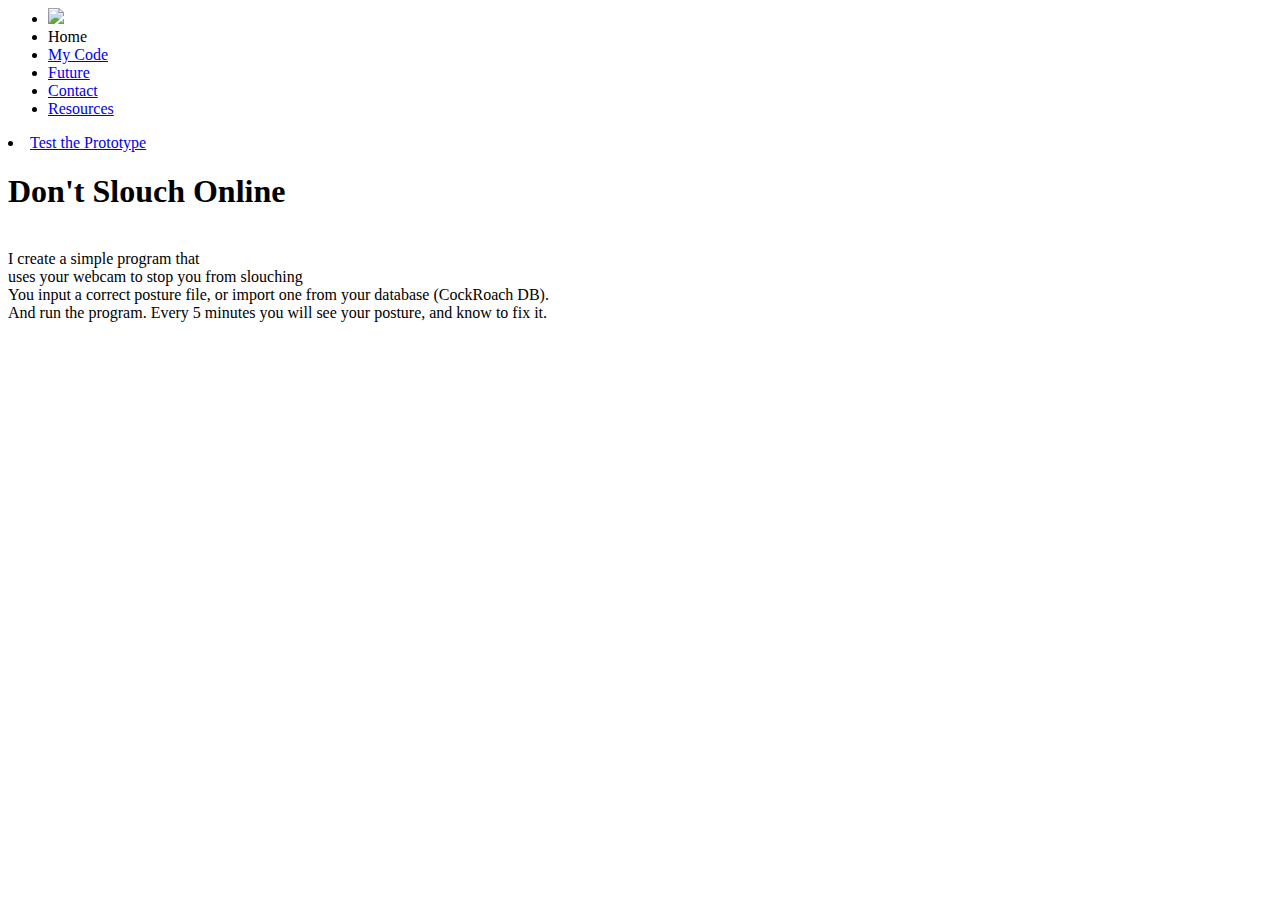
==== index.html @ 419f5cf2 ""index.html" is the basis for the website for Don't Slouch Online" ====
<html>

<head>
    <title>C19MSD</title>
    <link rel="stylesheet" href="style.css">


</head>

<body>

    <div class="container">
        <div class="menu">
            <ul>
                <div class="llL"> </div>
                <li class="logo">
                    <a href="index.html"><img src="logo.png"></a>
                </li>
                <li class="active">Home</li>
                <li><a href="ARmapping.html">My Code</a></li>
                <li><a href="futureApplication.html">Future</a></li>
                <li><a href="contact.html">Contact</a></li>
                <li><a href="resources.html">Resources</a></li>
        </div>
        <li><a href="try.html" class="try"><span>Test the Prototype</span></a></li>



        </ul>
    </div>
    <div class="banner">
        <div class="app-text">
            <h1>Don't Slouch Online</h1>
            <p><br> I create a simple program that <br> uses your webcam to stop you from slouching<br> You input a correct posture file, or import one from your database (CockRoach DB). <br> And run the program. Every 5 minutes you will see your posture,
                and know to fix it.</p>
        </div>
    </div>
    </div>


</body>

</html>
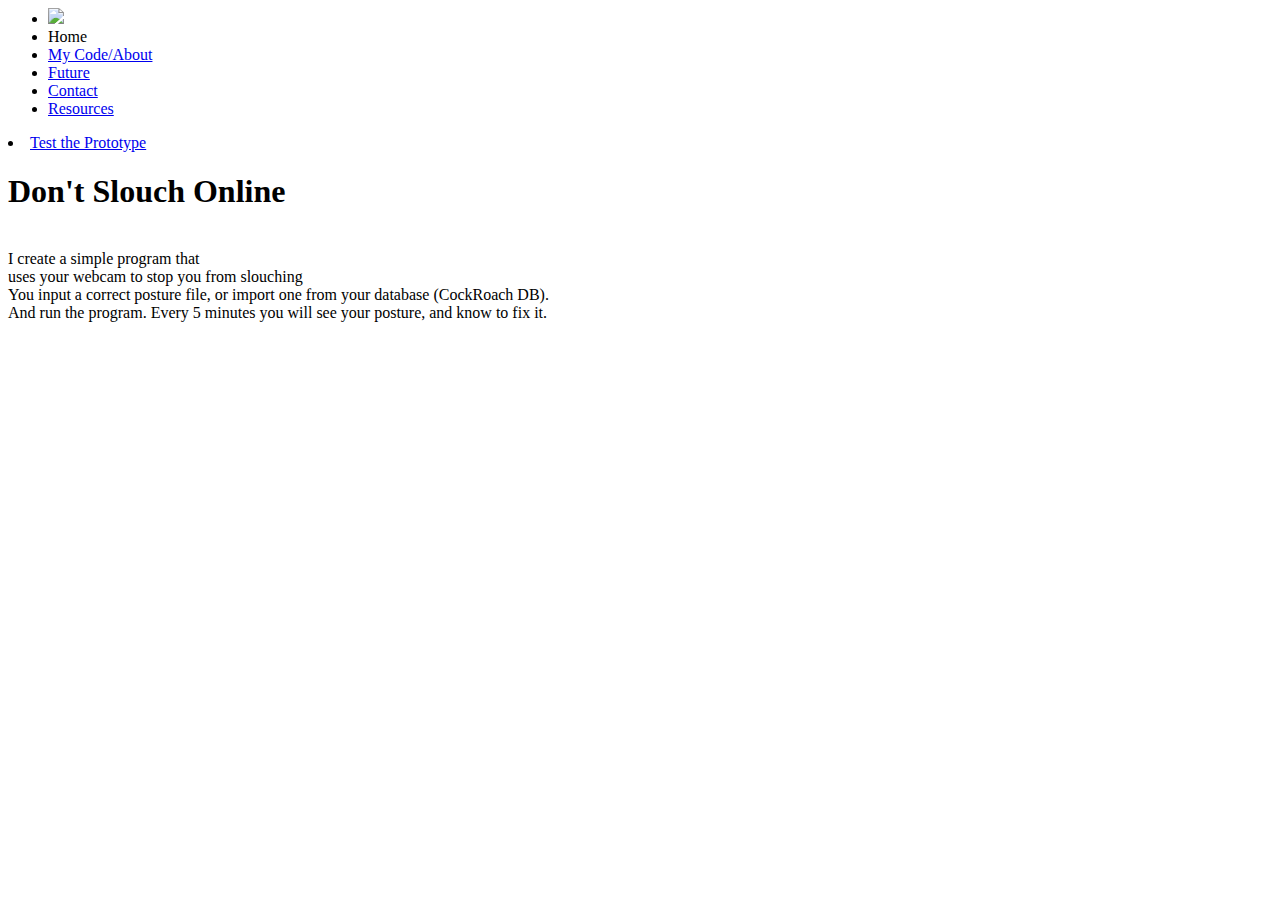
==== commit 850955fa: "The completion of "index.html"" ====
--- a/index.html
+++ b/index.html
@@ -1,7 +1,7 @@
 <html>
 
 <head>
-    <title>C19MSD</title>
+    <title>Don't Slouch Online</title>
     <link rel="stylesheet" href="style.css">
 
 
@@ -17,8 +17,8 @@
                     <a href="index.html"><img src="logo.png"></a>
                 </li>
                 <li class="active">Home</li>
-                <li><a href="ARmapping.html">My Code</a></li>
-                <li><a href="futureApplication.html">Future</a></li>
+                <li><a href="MyCode.html">My Code/About</a></li>
+                <li><a href="future.html">Future</a></li>
                 <li><a href="contact.html">Contact</a></li>
                 <li><a href="resources.html">Resources</a></li>
         </div>
@@ -40,4 +40,4 @@
 
 </body>
 
-</html>+</html>
